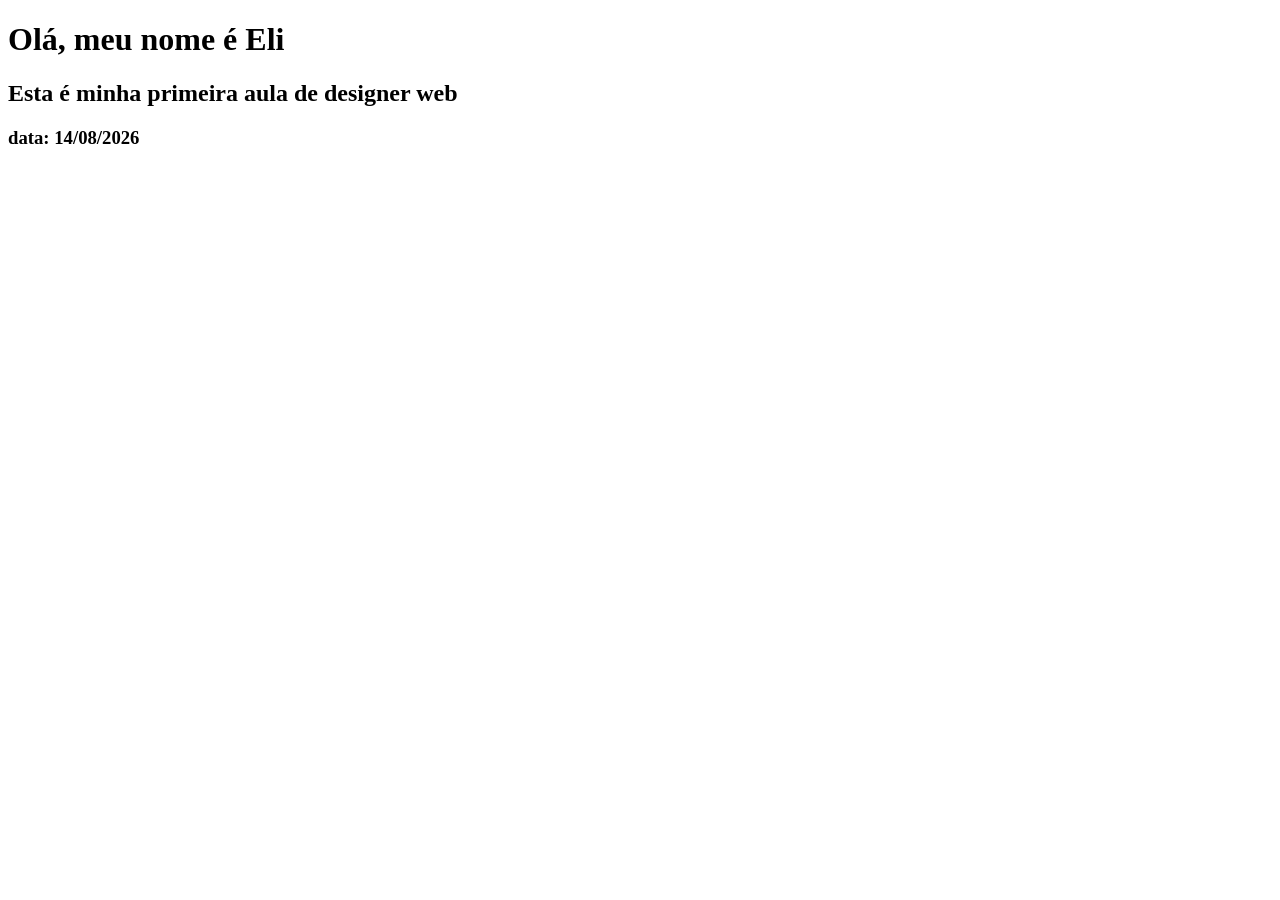
==== inder.html @ 4311ab12 "Elias testando 1" ====
<!DOCTYPE html>
<html lang="en">
<head>
    <meta charset="UTF-8">
    <meta name="viewport" content="width=device-width, initial-scale=1.0">
    <title>Document</title>
</head>
<body>
    <h1>Olá, meu nome é Eli</h1>
    <h2>Esta é minha primeira aula de designer web</h2>
    <h3>data: 14/08/2026</h3>
    
</body>
</html>
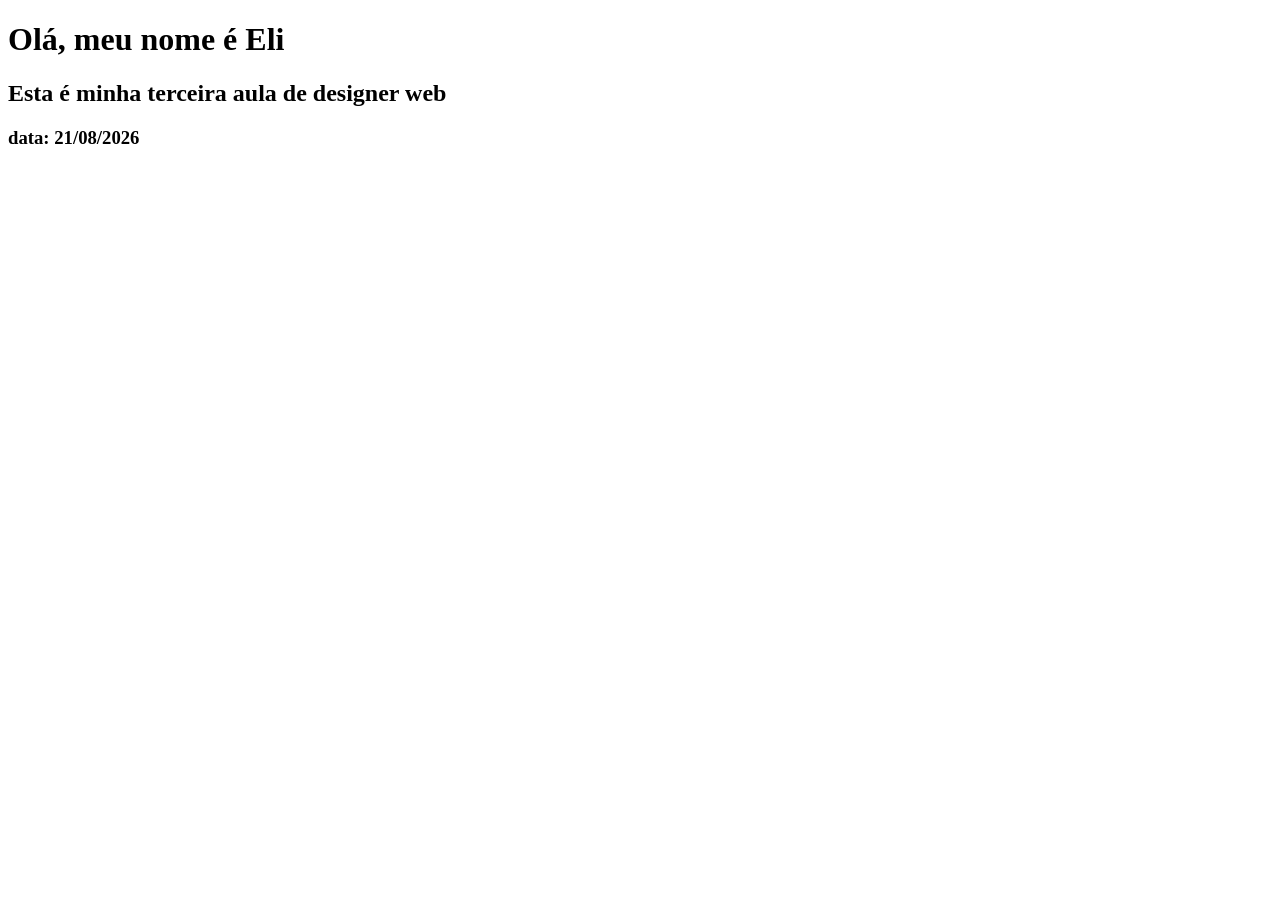
==== commit 9f6563dd: "atividade 3" ====
--- a/inder.html
+++ b/inder.html
@@ -3,12 +3,13 @@
 <head>
     <meta charset="UTF-8">
     <meta name="viewport" content="width=device-width, initial-scale=1.0">
-    <title>Document</title>
+    <title>Aula 03</title>
 </head>
 <body>
     <h1>Olá, meu nome é Eli</h1>
-    <h2>Esta é minha primeira aula de designer web</h2>
-    <h3>data: 14/08/2026</h3>
-    
+    <h2>Esta é minha terceira aula de designer web</h2>
+    <h3>data: 21/08/2026</h3> 
+    <script src="app.js" defer></script>
+
 </body>
 </html>
